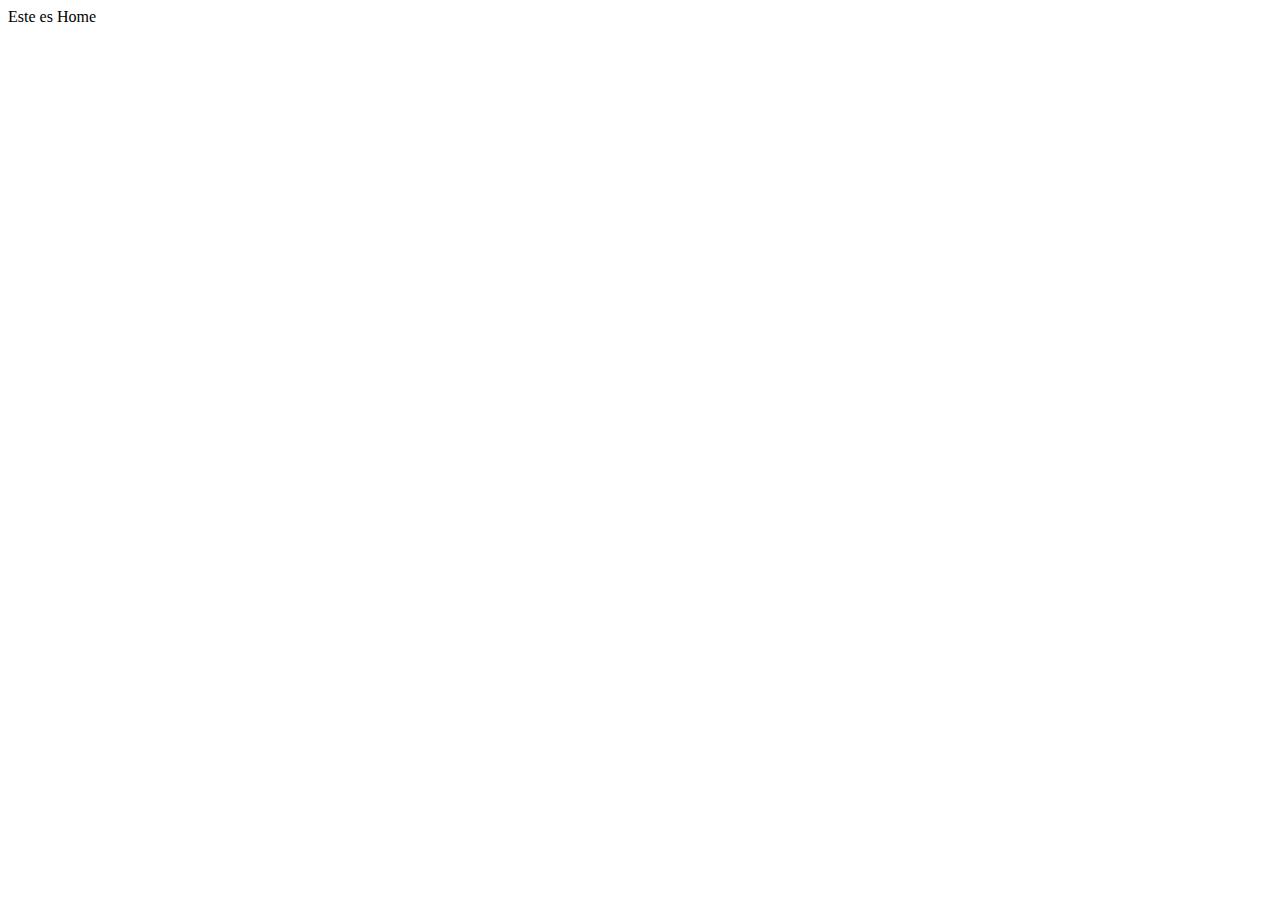
==== src/main/webapp/home.html @ 19eb1b3c "Se cambia DB a PostgreSQL y inicio de sesion" ====
<!DOCTYPE html>
<!--
Click nbfs://nbhost/SystemFileSystem/Templates/Licenses/license-default.txt to change this license
Click nbfs://nbhost/SystemFileSystem/Templates/JSP_Servlet/Html.html to edit this template
-->
<html>
    <head>
        <title>Home</title>
        <meta charset="UTF-8">
        <meta name="viewport" content="width=device-width, initial-scale=1.0">
        <link href="https://cdn.jsdelivr.net/npm/bootstrap@5.0.2/dist/css/bootstrap.min.css" rel="stylesheet" integrity="sha384-EVSTQN3/azprG1Anm3QDgpJLIm9Nao0Yz1ztcQTwFspd3yD65VohhpuuCOmLASjC" crossorigin="anonymous">
        <script src="https://ajax.googleapis.com/ajax/libs/jquery/3.6.4/jquery.min.js"></script>
        <script src="https://cdn.jsdelivr.net/npm/bootstrap@5.0.2/dist/js/bootstrap.bundle.min.js" integrity="sha384-MrcW6ZMFYlzcLA8Nl+NtUVF0sA7MsXsP1UyJoMp4YLEuNSfAP+JcXn/tWtIaxVXM" crossorigin="anonymous"></script>
        <link rel="stylesheet" href="css/index.css" >
        <script src="js/index.js"></script>
    </head>
    <body>
        <div>Este es Home</div>
    </body>
</html>
---- src/main/webapp/css/index.css ----
/* 
    Created on : 26/04/2023, 8:35:28 p. m.
    Author     : Brayan
*/

a {
    text-decoration: none;
}
.login-page {
    width: 100%;
    height: 100vh;
    display: inline-block;
    display: flex;
    align-items: center;
}
.form-right i {
    font-size: 100px;
}

.bg-login-image{
    background: url("../img/motos-login.png");
    background-position: center;
    background-size: cover;
}
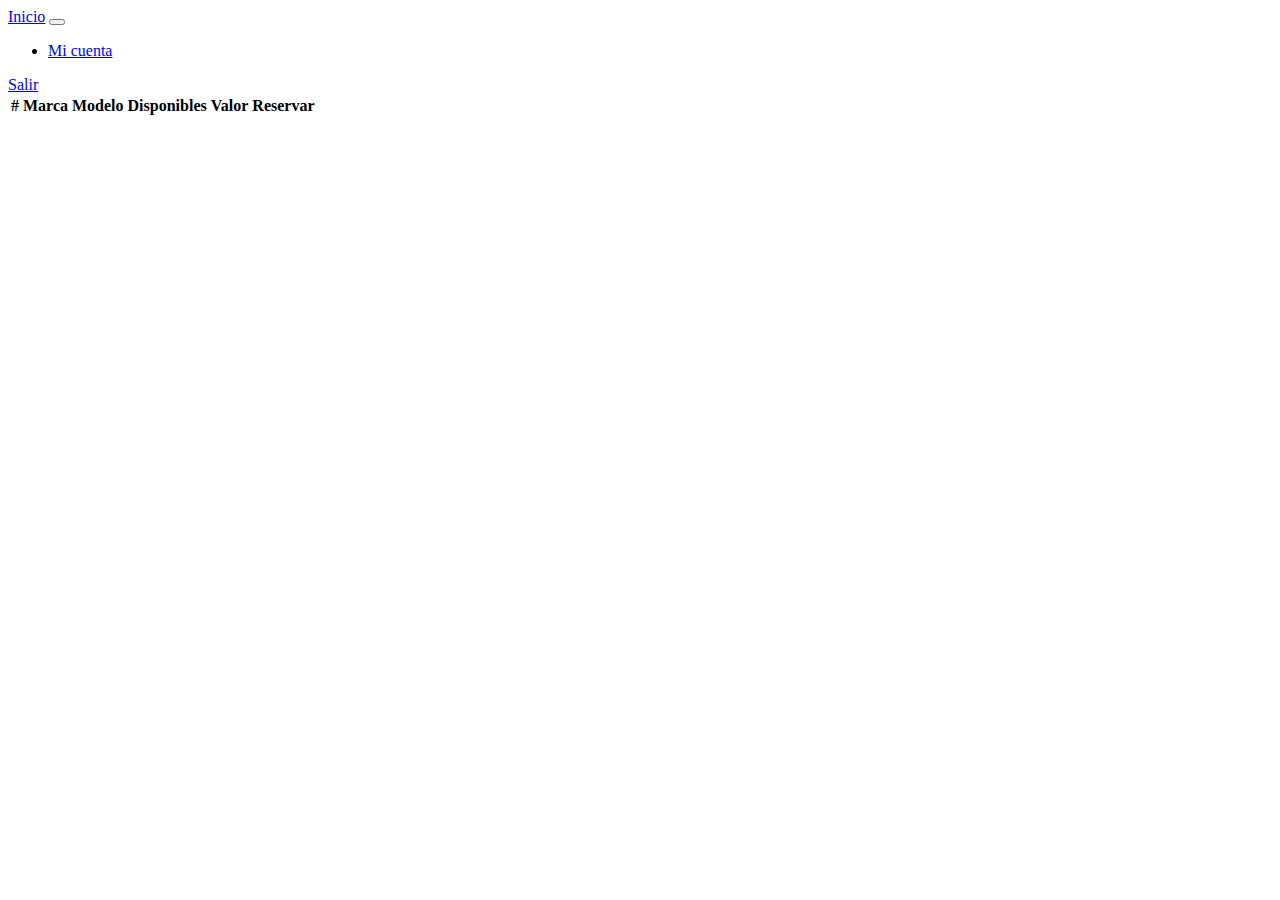
==== commit 8a3acfd7: "Se implementa la sesion del usuario y el listado de motocicletas" ====
--- a/src/main/webapp/home.html
+++ b/src/main/webapp/home.html
@@ -11,10 +11,51 @@
         <link href="https://cdn.jsdelivr.net/npm/bootstrap@5.0.2/dist/css/bootstrap.min.css" rel="stylesheet" integrity="sha384-EVSTQN3/azprG1Anm3QDgpJLIm9Nao0Yz1ztcQTwFspd3yD65VohhpuuCOmLASjC" crossorigin="anonymous">
         <script src="https://ajax.googleapis.com/ajax/libs/jquery/3.6.4/jquery.min.js"></script>
         <script src="https://cdn.jsdelivr.net/npm/bootstrap@5.0.2/dist/js/bootstrap.bundle.min.js" integrity="sha384-MrcW6ZMFYlzcLA8Nl+NtUVF0sA7MsXsP1UyJoMp4YLEuNSfAP+JcXn/tWtIaxVXM" crossorigin="anonymous"></script>
-        <link rel="stylesheet" href="css/index.css" >
-        <script src="js/index.js"></script>
+        <link rel="stylesheet" href="css/home.css" >
+        <script src="js/home.js"></script>
     </head>
     <body>
-        <div>Este es Home</div>
+
+        <div class="container">
+            <nav class="navbar navbar-expand-lg navbar-dark bg-dark">
+                <div class="container-fluid">
+                    <a class="navbar-brand" href="<?= ROOT ?>/index.php">Inicio</a>
+                    <button class="navbar-toggler" type="button" data-bs-toggle="collapse"
+                            data-bs-target="#navbarSupportedContent" aria-controls="navbarSupportedContent" aria-expanded="false"
+                            aria-label="Toggle navigation">
+                        <span class="navbar-toggler-icon"></span>
+                    </button>
+                    <div class="collapse navbar-collapse" id="navbarSupportedContent">
+                        <ul class="navbar-nav me-auto mb-2 mb-lg-0">
+                            <li class="nav-item">
+                                <a class="nav-link nav-color" id="mi-perfil-btn" href="#">Mi cuenta</a>
+                            </li>
+                        </ul>
+                        <span class="badge badge-light mr-3" id="user-saldo"></span>
+                        <form class="d-flex">
+                             <a class="nav-link nav-color" href="index.html">Salir</a>
+                        </form>
+                    </div>
+                </div>
+            </nav>
+            <main class="p-4 d-flex justify-content-center">
+            <table class="table">
+                <thead class="thead-dark">
+                    <tr>
+                        <th scope="col">#</th>
+                        <th scope="col">Marca</th>
+                        <th scope="col">Modelo</th>
+                        <th scope="col">Disponibles</th>
+                        <th scope="col">Valor</th>
+                        <th scope="col">Reservar</th>
+                    </tr>
+                </thead>
+                <tbody id="motocicletas-tbody">
+
+                </tbody>
+            </table>
+        </main>
+        </div>
+
     </body>
 </html>
--- a/src/main/webapp/css/home.css
+++ b/src/main/webapp/css/home.css
@@ -0,0 +1,11 @@
+#main-menu{
+    left: unset;
+    right: 0;
+}
+
+#ordenar-genero{
+    cursor: pointer;
+}
+#form-container{
+    width: 40vw;
+}